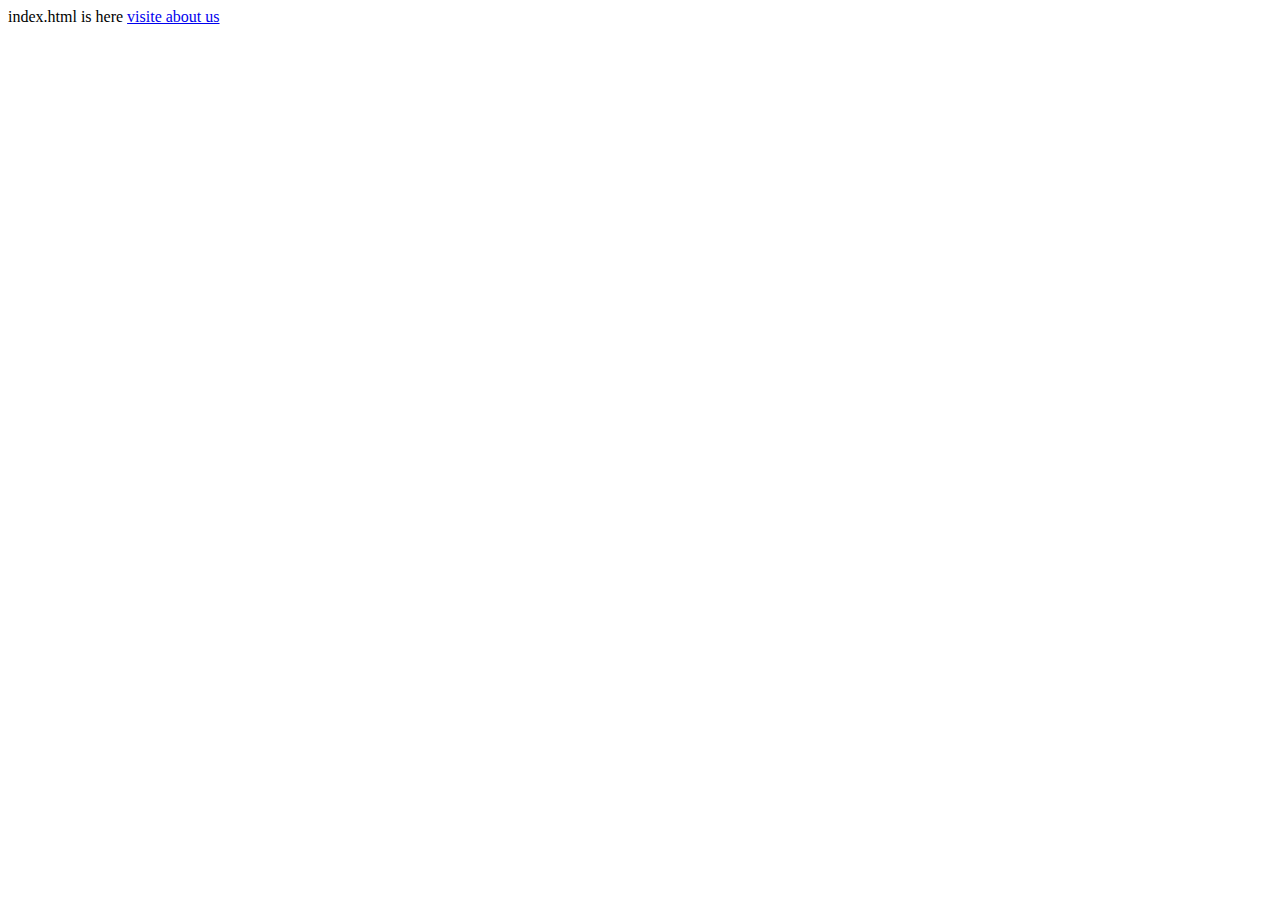
==== pages/index.html @ 52a6a47d "new" ====
<!DOCTYPE html>
<html lang="en">
  <head>
    <meta charset="UTF-8" />
    <meta name="viewport" content="width=device-width, initial-scale=1.0" />
    <title>media quary</title>
    <link rel="stylesheet" href="../css/index.css" />
  </head>
  <body>
    index.html is here
    <a href="./about-me.html">visite about us</a>

    <p class="hidden">
      Lorem ipsum dolor sit amet consectetur adipisicing elit. Expedita,
      repellendus?
    </p>
  </body>
</html>
---- css/index.css ----
@media only screen and( max-width:320px) {
  body {
    background-color: aquamarine;
  }
  .hidden {
    display: block;
  }
}

.hidden {
  display: none;
}
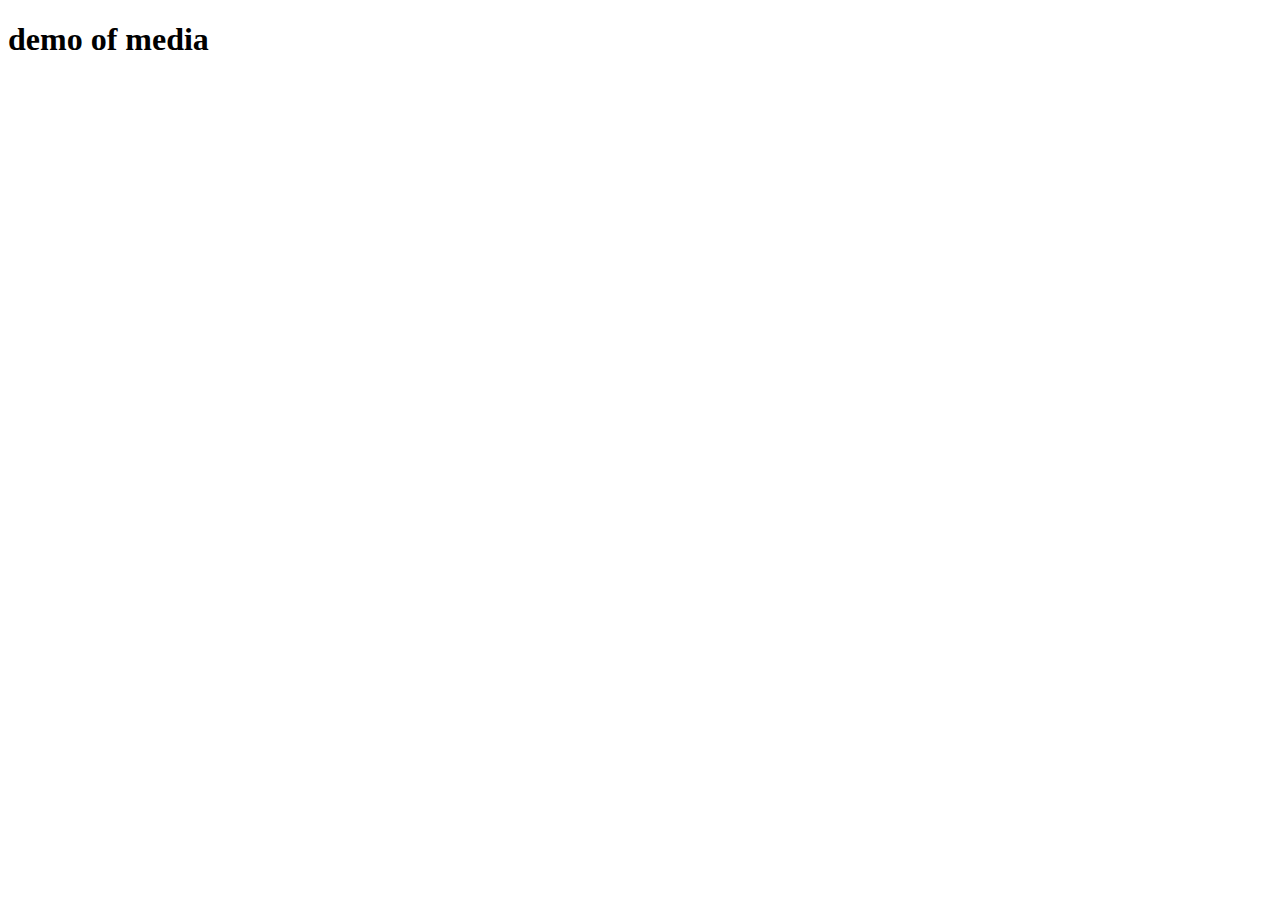
==== commit 8ac0dca2: "neww" ====
--- a/pages/index.html
+++ b/pages/index.html
@@ -7,9 +7,7 @@
     <link rel="stylesheet" href="../css/index.css" />
   </head>
   <body>
-    index.html is here
-    <a href="./about-me.html">visite about us</a>
-
+    <div class="conteiner"><h1>demo of media</h1></div>
     <p class="hidden">
       Lorem ipsum dolor sit amet consectetur adipisicing elit. Expedita,
       repellendus?
--- a/css/index.css
+++ b/css/index.css
@@ -1,4 +1,11 @@
-@media only screen and( max-width:320px) {
+.hidden {
+  display: none;
+}
+
+.conteiner {
+  display: block;
+}
+@media only screen and (max-width: 320px) {
   body {
     background-color: aquamarine;
   }
@@ -6,7 +13,3 @@
     display: block;
   }
 }
-
-.hidden {
-  display: none;
-}
